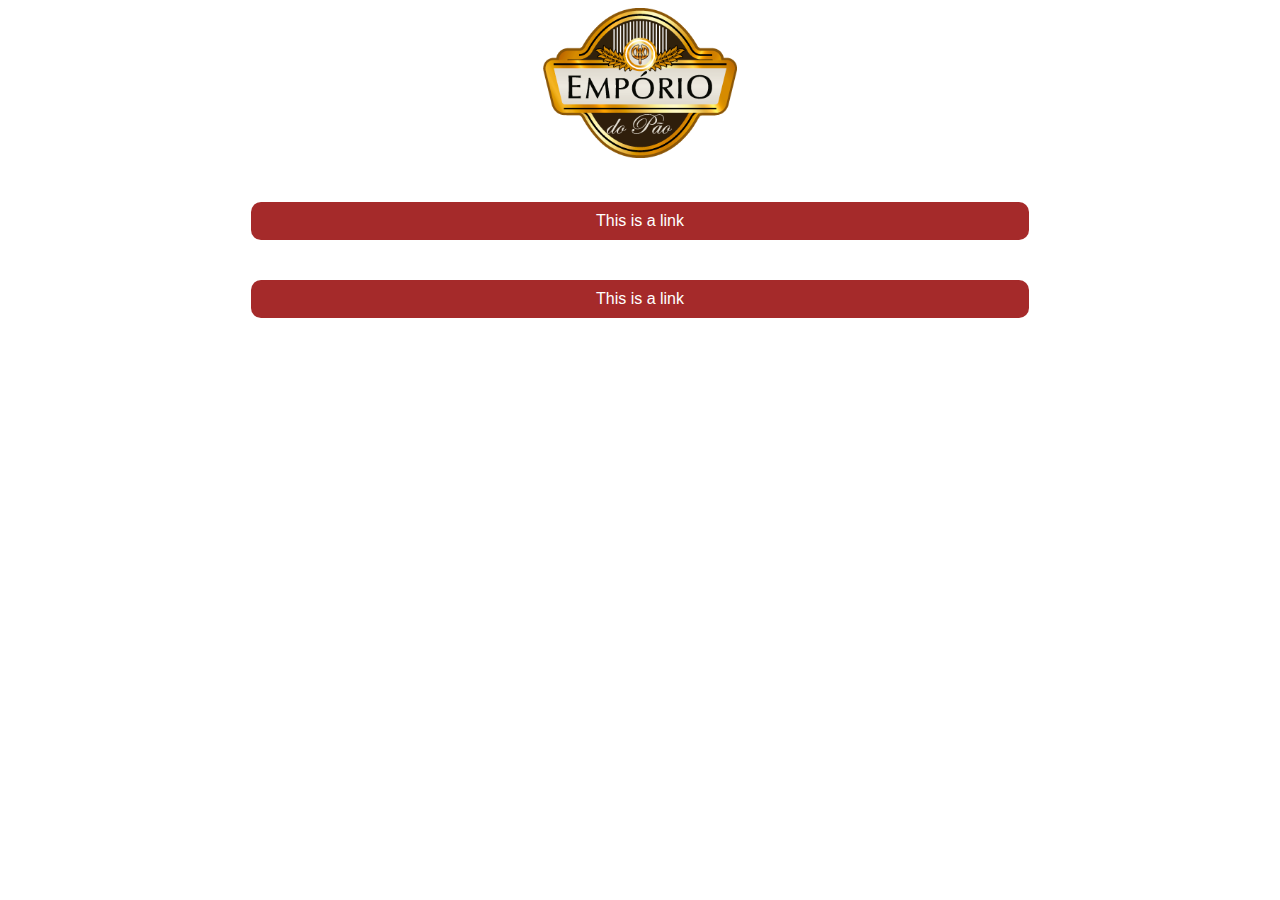
==== index.html @ 8f28285b "finalizando list links" ====
<!DOCTYPE html>
<html lang="pt-br">
<head>
    <meta charset="UTF-8">
    <meta http-equiv="X-UA-Compatible" content="IE=edge">
    <meta name="viewport" content="width=device-width, initial-scale=1.0">
    <title>Document</title>
    <style>
        header img{height: 150px; }
        header{ text-align: center;}
        section div a{
            background-color: brown;
            display: list-item;
            margin: 40px auto;
            padding: 10px;
            width: 60%;
            text-align: center;
            text-decoration: none;
            font-family: sans-serif;
            color: white;
            border-radius: 10px;
        }
    </style>
</head>
<body>
    <header>
       <img src="./img/logo-certa.png" alt="Logo do emporio do pão"  height="110">
    </header>
    <section>
        <div>
            <a href="https://www.w3schools.com">This is a link</a> 
            <a href="https://www.w3schools.com">This is a link</a>  
        </div>
    </section>
    <footer></footer>
</body>
</html>
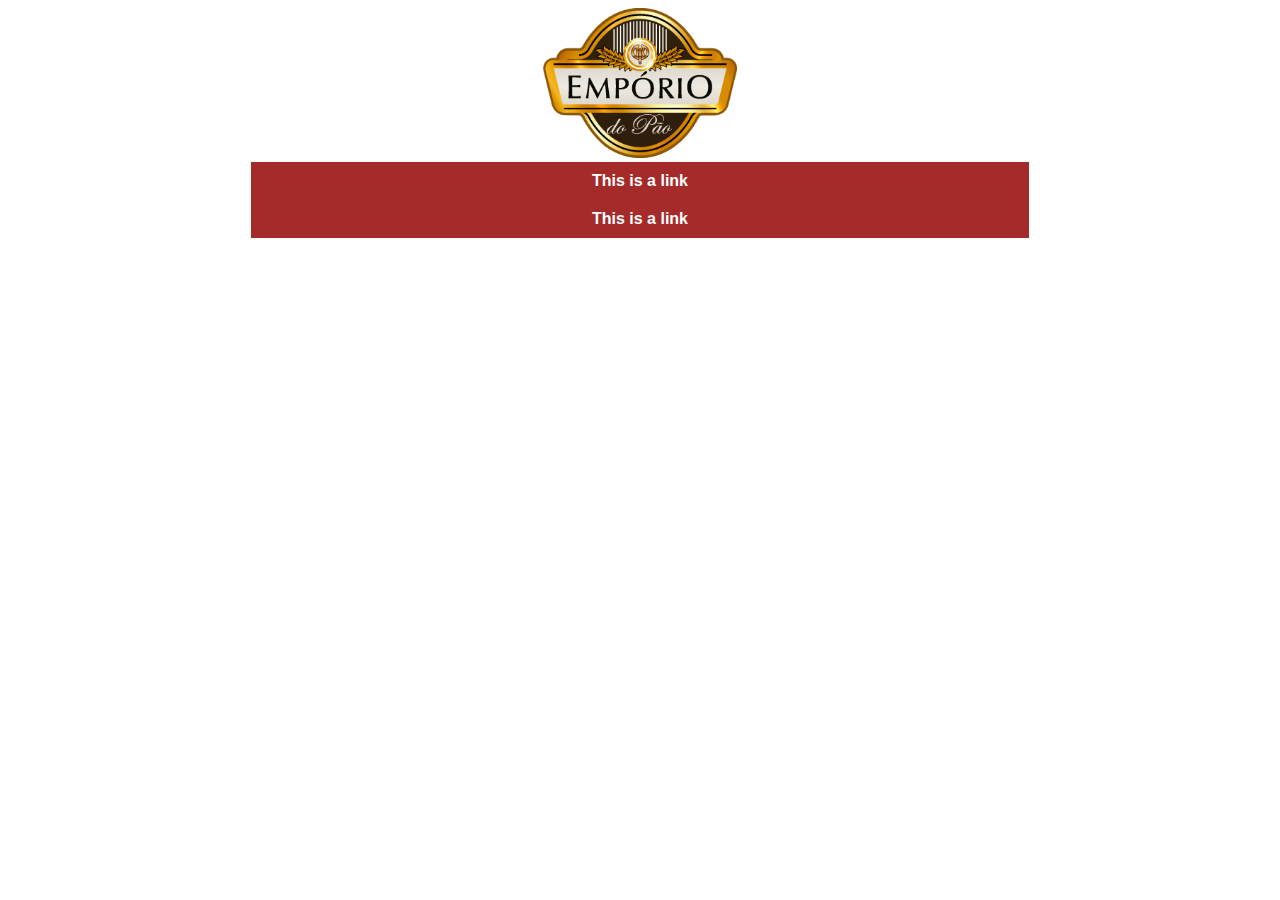
==== commit 6e48a4ef: "Merge pull request #1 from lcs98/aula02" ====
--- a/index.html
+++ b/index.html
@@ -15,10 +15,11 @@
             padding: 10px;
             width: 60%;
             text-align: center;
+            margin: auto;
             text-decoration: none;
+            color: white;
+            font-weight: bold;
             font-family: sans-serif;
-            color: white;
-            border-radius: 10px;
         }
     </style>
 </head>
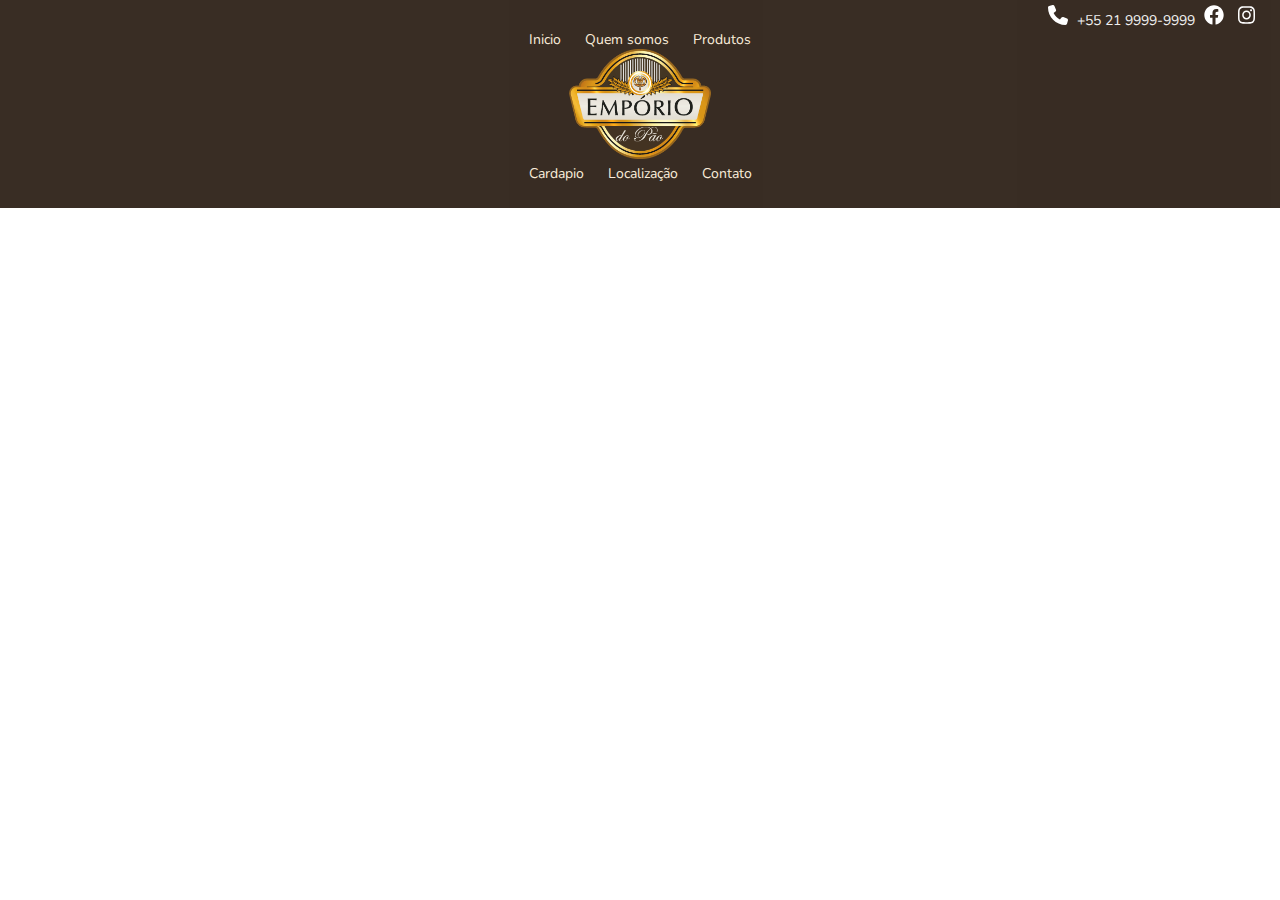
==== commit 8444fbed: "aula 5 termino do header" ====
--- a/index.html
+++ b/index.html
@@ -4,35 +4,39 @@
     <meta charset="UTF-8">
     <meta http-equiv="X-UA-Compatible" content="IE=edge">
     <meta name="viewport" content="width=device-width, initial-scale=1.0">
-    <title>Document</title>
-    <style>
-        header img{height: 150px; }
-        header{ text-align: center;}
-        section div a{
-            background-color: brown;
-            display: list-item;
-            margin: 40px auto;
-            padding: 10px;
-            width: 60%;
-            text-align: center;
-            margin: auto;
-            text-decoration: none;
-            color: white;
-            font-weight: bold;
-            font-family: sans-serif;
-        }
-    </style>
+    <title>Emporio do pão</title>
+    <link rel="stylesheet" href="./css/default.css">  
 </head>
 <body>
     <header>
-       <img src="./img/logo-certa.png" alt="Logo do emporio do pão"  height="110">
+        <div class="right social-icons">
+            <a href="tel:+55219999999999" target="_blank" class="white">
+               <img src="./img/icons/phone-solid(1).svg" alt="telefone da loja" height="20">
+                +55 21 9999-9999
+            </a>
+
+            <a href="https://facebook.com.br"  target="_blank">
+                <img src="./img/icons/facebook(1).svg" alt="facebook da loja" height="20">
+            </a>
+            <a href="https://instagram.com.br" target="_blank">
+                <img src="./img/icons/instagram.svg" alt="instagram da loja" height="20">
+            </a>
+        </div>
+        <nav class="flex-nav">
+            <div>
+                <a href="#">Inicio</a>
+                <a href="#">Quem somos</a>
+                <a href="#">Produtos</a>
+            </div>
+            <div>
+                 <img src="./img/logo-certa.png" alt="logo da loja emporio do pão" height="110">
+            </div>
+            <div>
+                 <a href="#">Cardapio</a>
+                 <a href="#">Localização</a>
+                 <a href="#">Contato</a>
+            <div>
+        </nav> 
     </header>
-    <section>
-        <div>
-            <a href="https://www.w3schools.com">This is a link</a> 
-            <a href="https://www.w3schools.com">This is a link</a>  
-        </div>
-    </section>
-    <footer></footer>
 </body>
 </html>--- a/css/default.css
+++ b/css/default.css
@@ -0,0 +1,57 @@
+
+@import url('https://fonts.googleapis.com/css2?family=Nunito:wght@200&display=swap');
+
+*{
+    margin: 0;
+    padding: 0;
+    box-sizing: border-box;
+}
+
+body{
+    font-family: 'nunito', sans-serif;
+    font-size: 14px;
+
+}
+
+a{
+    text-decoration: none;
+    color: #222;
+}
+
+header{
+    background-color: #23160c ;
+    opacity: 0.9;
+    color: white;
+    text-align: center;
+    padding-top: 5px;
+    padding-bottom: 25px;
+}
+header nav a{
+    text-decoration: none;
+    color: antiquewhite;
+    padding: 10px;
+}
+
+header nav a:hover{
+    border-bottom: solid 4px #ddb99d;
+}
+
+.right{
+    text-align: right;
+}
+
+.flex.nav{
+    display: flex;
+    justify-content: space-between;
+    align-items: center;
+
+}
+.white{
+    color: #eee;
+}
+.social-icons{
+    padding-right: 20px;
+}
+.social-icons img{
+    padding: 0 5px;
+}
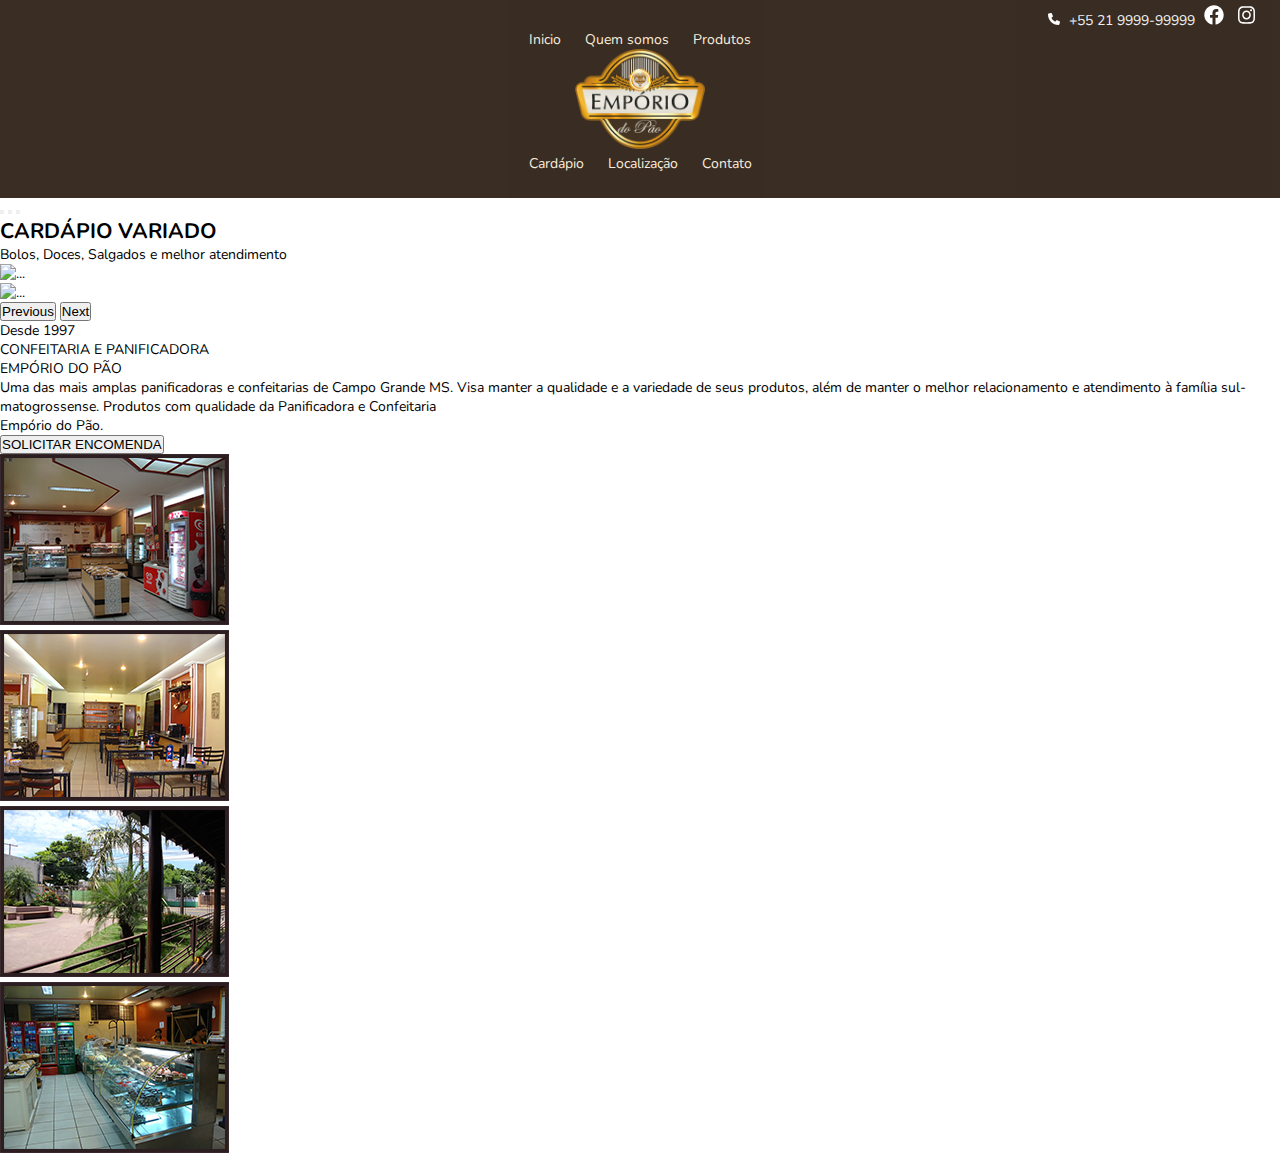
==== commit 3f312995: "Add files via upload" ====
--- a/index.html
+++ b/index.html
@@ -1,42 +1,117 @@
-<!DOCTYPE html>
-<html lang="pt-br">
-<head>
-    <meta charset="UTF-8">
-    <meta http-equiv="X-UA-Compatible" content="IE=edge">
-    <meta name="viewport" content="width=device-width, initial-scale=1.0">
-    <title>Emporio do pão</title>
-    <link rel="stylesheet" href="./css/default.css">  
-</head>
-<body>
-    <header>
-        <div class="right social-icons">
-            <a href="tel:+55219999999999" target="_blank" class="white">
-               <img src="./img/icons/phone-solid(1).svg" alt="telefone da loja" height="20">
-                +55 21 9999-9999
-            </a>
-
-            <a href="https://facebook.com.br"  target="_blank">
-                <img src="./img/icons/facebook(1).svg" alt="facebook da loja" height="20">
-            </a>
-            <a href="https://instagram.com.br" target="_blank">
-                <img src="./img/icons/instagram.svg" alt="instagram da loja" height="20">
-            </a>
-        </div>
-        <nav class="flex-nav">
-            <div>
-                <a href="#">Inicio</a>
-                <a href="#">Quem somos</a>
-                <a href="#">Produtos</a>
-            </div>
-            <div>
-                 <img src="./img/logo-certa.png" alt="logo da loja emporio do pão" height="110">
-            </div>
-            <div>
-                 <a href="#">Cardapio</a>
-                 <a href="#">Localização</a>
-                 <a href="#">Contato</a>
-            <div>
-        </nav> 
-    </header>
-</body>
-</html>+<!DOCTYPE html>
+<html lang="pt-br">
+
+<head>
+    <meta charset="UTF-8">
+    <meta name="viewport" content="width=device-width, initial-scale=1.0">
+    <title>Empório do pão</title>
+    
+    <link href="https://cdn.jsdelivr.net/npm/bootstrap@5.3.2/dist/css/bootstrap.min.css" rel="stylesheet" integrity="sha384-T3c6CoIi6uLrA9TneNEoa7RxnatzjcDSCmG1MXxSR1GAsXEV/Dwwykc2MPK8M2HN" crossorigin="anonymous">
+    <script src="https://cdn.jsdelivr.net/npm/bootstrap@5.3.2/dist/js/bootstrap.bundle.min.js" integrity="sha384-C6RzsynM9kWDrMNeT87bh95OGNyZPhcTNXj1NW7RuBCsyN/o0jlpcV8Qyq46cDfL" crossorigin="anonymous" defer="true"></script>
+    
+    <link rel="stylesheet" href="./css/default.css">
+
+</head>
+
+<body>
+      <header>
+        <div class="right social-icons">
+            <a href="tel:+5521999999999" target="_blank" class="white">
+                <img src="./img/icons/phone-solid(1).svg" alt="telefone da loja" height="12">
+                +55 21 9999-99999
+            </a>
+            <a href="https://www.facebook.com/" target="_blank">
+                <img src="./img/icons/facebook(1).svg" alt="facebook da loja" height="20">
+            </a>
+            <a href="https://www.instagram.com" target="_blank">
+                <img src="./img/icons/instagram.svg" alt="instagram da loja" height="20">
+            </a>
+        </div>
+        <nav class="flex-nav">
+            <div>
+                <a href="#">Inicio</a>
+                <a href="#">Quem somos</a>
+                <a href="#">Produtos</a>
+            </div>
+            <div>
+                <img src="./img/logo-certa.png" alt="Logo da loja empório do pão" height="100">
+            </div>
+            <div>
+                <a href="#">Cardápio</a>
+                <a href="#">Localização</a>
+                <a href="#">Contato</a>
+            </div>
+        </nav>
+
+      </header>
+    <section>
+        <div id="carouselExampleIndicators" class="carousel slide">
+            <div class="carousel-indicators">
+              <button type="button" data-bs-target="#carouselExampleIndicators" data-bs-slide-to="0" class="active" aria-current="true" aria-label="Slide 1"></button>
+              <button type="button" data-bs-target="#carouselExampleIndicators" data-bs-slide-to="1" aria-label="Slide 2"></button>
+              <button type="button" data-bs-target="#carouselExampleIndicators" data-bs-slide-to="2" aria-label="Slide 3"></button>
+            </div>
+            <div class="carousel-inner">
+              <div class="carousel-item active">
+                <div class="carousel-item-text">
+                    <h2>CARDÁPIO VARIADO</h2>
+                    <p> Bolos, Doces, Salgados e melhor atendimento</p>
+                </div>
+              </div>
+              <div class="carousel-item">
+                <img src="..." class="d-block w-100" alt="...">
+              </div>
+              <div class="carousel-item">
+                <img src="..." class="d-block w-100" alt="...">        
+              </div>
+            </div>
+            <button class="carousel-control-prev" type="button" data-bs-target="#carouselExampleIndicators" data-bs-slide="prev">
+              <span class="carousel-control-prev-icon" aria-hidden="true"></span>
+              <span class="visually-hidden">Previous</span>
+            </button>
+            <button class="carousel-control-next" type="button" data-bs-target="#carouselExampleIndicators" data-bs-slide="next">
+              <span class="carousel-control-next-icon" aria-hidden="true"></span>
+              <span class="visually-hidden">Next</span>
+            </button>
+          </div>
+        </section>
+        <section class="container main">
+            <div class="row">
+              <div class="col-12">
+                <p class="frase1 centralizar">Desde 1997</p>
+              </div>
+              <div class="col-12">
+                <p class="frase2 centralizar">CONFEITARIA E PANIFICADORA<br>EMPÓRIO DO PÃO</p>
+              </div>
+              <div class="col-12 col-md-6">
+                  <div class="row texto1">
+                    <p class="primeiraLetraGrande">Uma das mais amplas panificadoras e confeitarias de Campo Grande MS. Visa
+                      manter a qualidade e a variedade de seus produtos, além de manter o melhor relacionamento e atendimento
+                      à família sul-matogrossense. Produtos com qualidade da Panificadora e Confeitaria<br>Empório do Pão.</p>
+                  </div>
+                  <div class="centralizar">
+                    <a href=""><input type="button" class="btn btn-outline-warning" value="SOLICITAR ENCOMENDA"></a>
+                  </div>
+              </div>
+              <div class="col-12 col-md-6">
+                <div class="row">
+                  <div class="col-12 col-md-6 foto">
+                    <img src="img/foto1.jpg" alt="" class="w-100">
+                  </div>
+                  <div class="col-12 col-md-6 foto">
+                    <img src="img/foto2.jpg" alt="" class="w-100">
+                  </div>
+                </div>
+                <div class="row">
+                  <div class="col-12 col-md-6 foto">
+                    <img src="img/foto3.jpg" alt="" class="w-100">
+                  </div>
+                  <div class="col-12 col-md-6 foto">
+                    <img src="img/foto4.jpg" alt="" class="w-100">
+                  </div>
+                </div>
+              </div>
+            </div>
+          </section>
+        </body>
+</html>        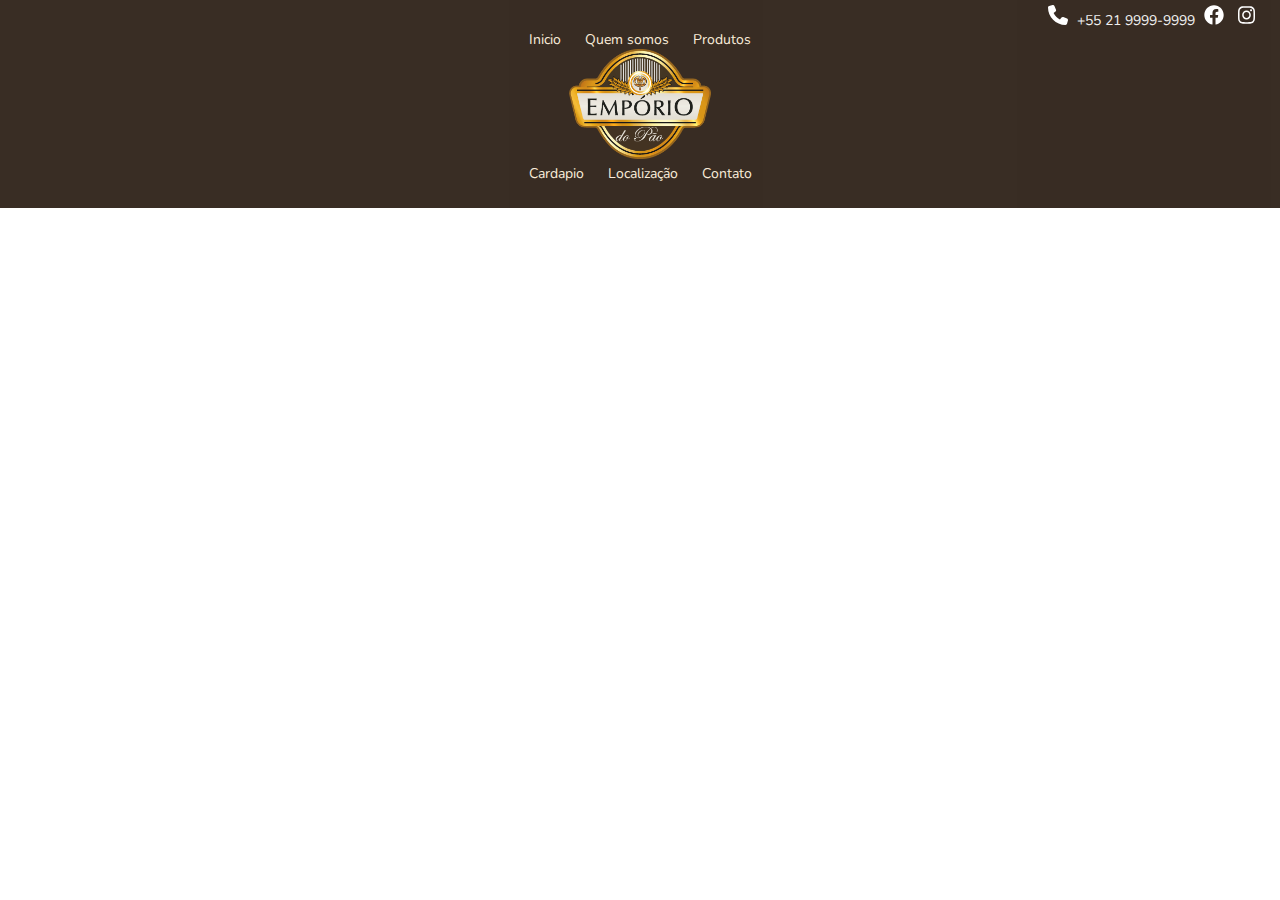
==== commit 36ae97ae: "Add files via upload" ====
--- a/index.html
+++ b/index.html
@@ -1,29 +1,24 @@
 <!DOCTYPE html>
 <html lang="pt-br">
-
 <head>
     <meta charset="UTF-8">
+    <meta http-equiv="X-UA-Compatible" content="IE=edge">
     <meta name="viewport" content="width=device-width, initial-scale=1.0">
-    <title>Empório do pão</title>
-    
-    <link href="https://cdn.jsdelivr.net/npm/bootstrap@5.3.2/dist/css/bootstrap.min.css" rel="stylesheet" integrity="sha384-T3c6CoIi6uLrA9TneNEoa7RxnatzjcDSCmG1MXxSR1GAsXEV/Dwwykc2MPK8M2HN" crossorigin="anonymous">
-    <script src="https://cdn.jsdelivr.net/npm/bootstrap@5.3.2/dist/js/bootstrap.bundle.min.js" integrity="sha384-C6RzsynM9kWDrMNeT87bh95OGNyZPhcTNXj1NW7RuBCsyN/o0jlpcV8Qyq46cDfL" crossorigin="anonymous" defer="true"></script>
-    
-    <link rel="stylesheet" href="./css/default.css">
+    <title>Emporio do pão</title>
+    <link rel="stylesheet" href="./css/default.css">  
+</head>
+<body>
+    <header>
+        <div class="right social-icons">
+            <a href="tel:+55219999999999" target="_blank" class="white">
+               <img src="./img/icons/phone-solid(1).svg" alt="telefone da loja" height="20">
+                +55 21 9999-9999
+            </a>
 
-</head>
-
-<body>
-      <header>
-        <div class="right social-icons">
-            <a href="tel:+5521999999999" target="_blank" class="white">
-                <img src="./img/icons/phone-solid(1).svg" alt="telefone da loja" height="12">
-                +55 21 9999-99999
-            </a>
-            <a href="https://www.facebook.com/" target="_blank">
+            <a href="https://facebook.com.br"  target="_blank">
                 <img src="./img/icons/facebook(1).svg" alt="facebook da loja" height="20">
             </a>
-            <a href="https://www.instagram.com" target="_blank">
+            <a href="https://instagram.com.br" target="_blank">
                 <img src="./img/icons/instagram.svg" alt="instagram da loja" height="20">
             </a>
         </div>
@@ -34,84 +29,14 @@
                 <a href="#">Produtos</a>
             </div>
             <div>
-                <img src="./img/logo-certa.png" alt="Logo da loja empório do pão" height="100">
+                 <img src="./img/logo-certa.png" alt="logo da loja emporio do pão" height="110">
             </div>
             <div>
-                <a href="#">Cardápio</a>
-                <a href="#">Localização</a>
-                <a href="#">Contato</a>
-            </div>
-        </nav>
-
-      </header>
-    <section>
-        <div id="carouselExampleIndicators" class="carousel slide">
-            <div class="carousel-indicators">
-              <button type="button" data-bs-target="#carouselExampleIndicators" data-bs-slide-to="0" class="active" aria-current="true" aria-label="Slide 1"></button>
-              <button type="button" data-bs-target="#carouselExampleIndicators" data-bs-slide-to="1" aria-label="Slide 2"></button>
-              <button type="button" data-bs-target="#carouselExampleIndicators" data-bs-slide-to="2" aria-label="Slide 3"></button>
-            </div>
-            <div class="carousel-inner">
-              <div class="carousel-item active">
-                <div class="carousel-item-text">
-                    <h2>CARDÁPIO VARIADO</h2>
-                    <p> Bolos, Doces, Salgados e melhor atendimento</p>
-                </div>
-              </div>
-              <div class="carousel-item">
-                <img src="..." class="d-block w-100" alt="...">
-              </div>
-              <div class="carousel-item">
-                <img src="..." class="d-block w-100" alt="...">        
-              </div>
-            </div>
-            <button class="carousel-control-prev" type="button" data-bs-target="#carouselExampleIndicators" data-bs-slide="prev">
-              <span class="carousel-control-prev-icon" aria-hidden="true"></span>
-              <span class="visually-hidden">Previous</span>
-            </button>
-            <button class="carousel-control-next" type="button" data-bs-target="#carouselExampleIndicators" data-bs-slide="next">
-              <span class="carousel-control-next-icon" aria-hidden="true"></span>
-              <span class="visually-hidden">Next</span>
-            </button>
-          </div>
-        </section>
-        <section class="container main">
-            <div class="row">
-              <div class="col-12">
-                <p class="frase1 centralizar">Desde 1997</p>
-              </div>
-              <div class="col-12">
-                <p class="frase2 centralizar">CONFEITARIA E PANIFICADORA<br>EMPÓRIO DO PÃO</p>
-              </div>
-              <div class="col-12 col-md-6">
-                  <div class="row texto1">
-                    <p class="primeiraLetraGrande">Uma das mais amplas panificadoras e confeitarias de Campo Grande MS. Visa
-                      manter a qualidade e a variedade de seus produtos, além de manter o melhor relacionamento e atendimento
-                      à família sul-matogrossense. Produtos com qualidade da Panificadora e Confeitaria<br>Empório do Pão.</p>
-                  </div>
-                  <div class="centralizar">
-                    <a href=""><input type="button" class="btn btn-outline-warning" value="SOLICITAR ENCOMENDA"></a>
-                  </div>
-              </div>
-              <div class="col-12 col-md-6">
-                <div class="row">
-                  <div class="col-12 col-md-6 foto">
-                    <img src="img/foto1.jpg" alt="" class="w-100">
-                  </div>
-                  <div class="col-12 col-md-6 foto">
-                    <img src="img/foto2.jpg" alt="" class="w-100">
-                  </div>
-                </div>
-                <div class="row">
-                  <div class="col-12 col-md-6 foto">
-                    <img src="img/foto3.jpg" alt="" class="w-100">
-                  </div>
-                  <div class="col-12 col-md-6 foto">
-                    <img src="img/foto4.jpg" alt="" class="w-100">
-                  </div>
-                </div>
-              </div>
-            </div>
-          </section>
-        </body>
-</html>        +                 <a href="#">Cardapio</a>
+                 <a href="#">Localização</a>
+                 <a href="#">Contato</a>
+            <div>
+        </nav> 
+    </header>
+</body>
+</html>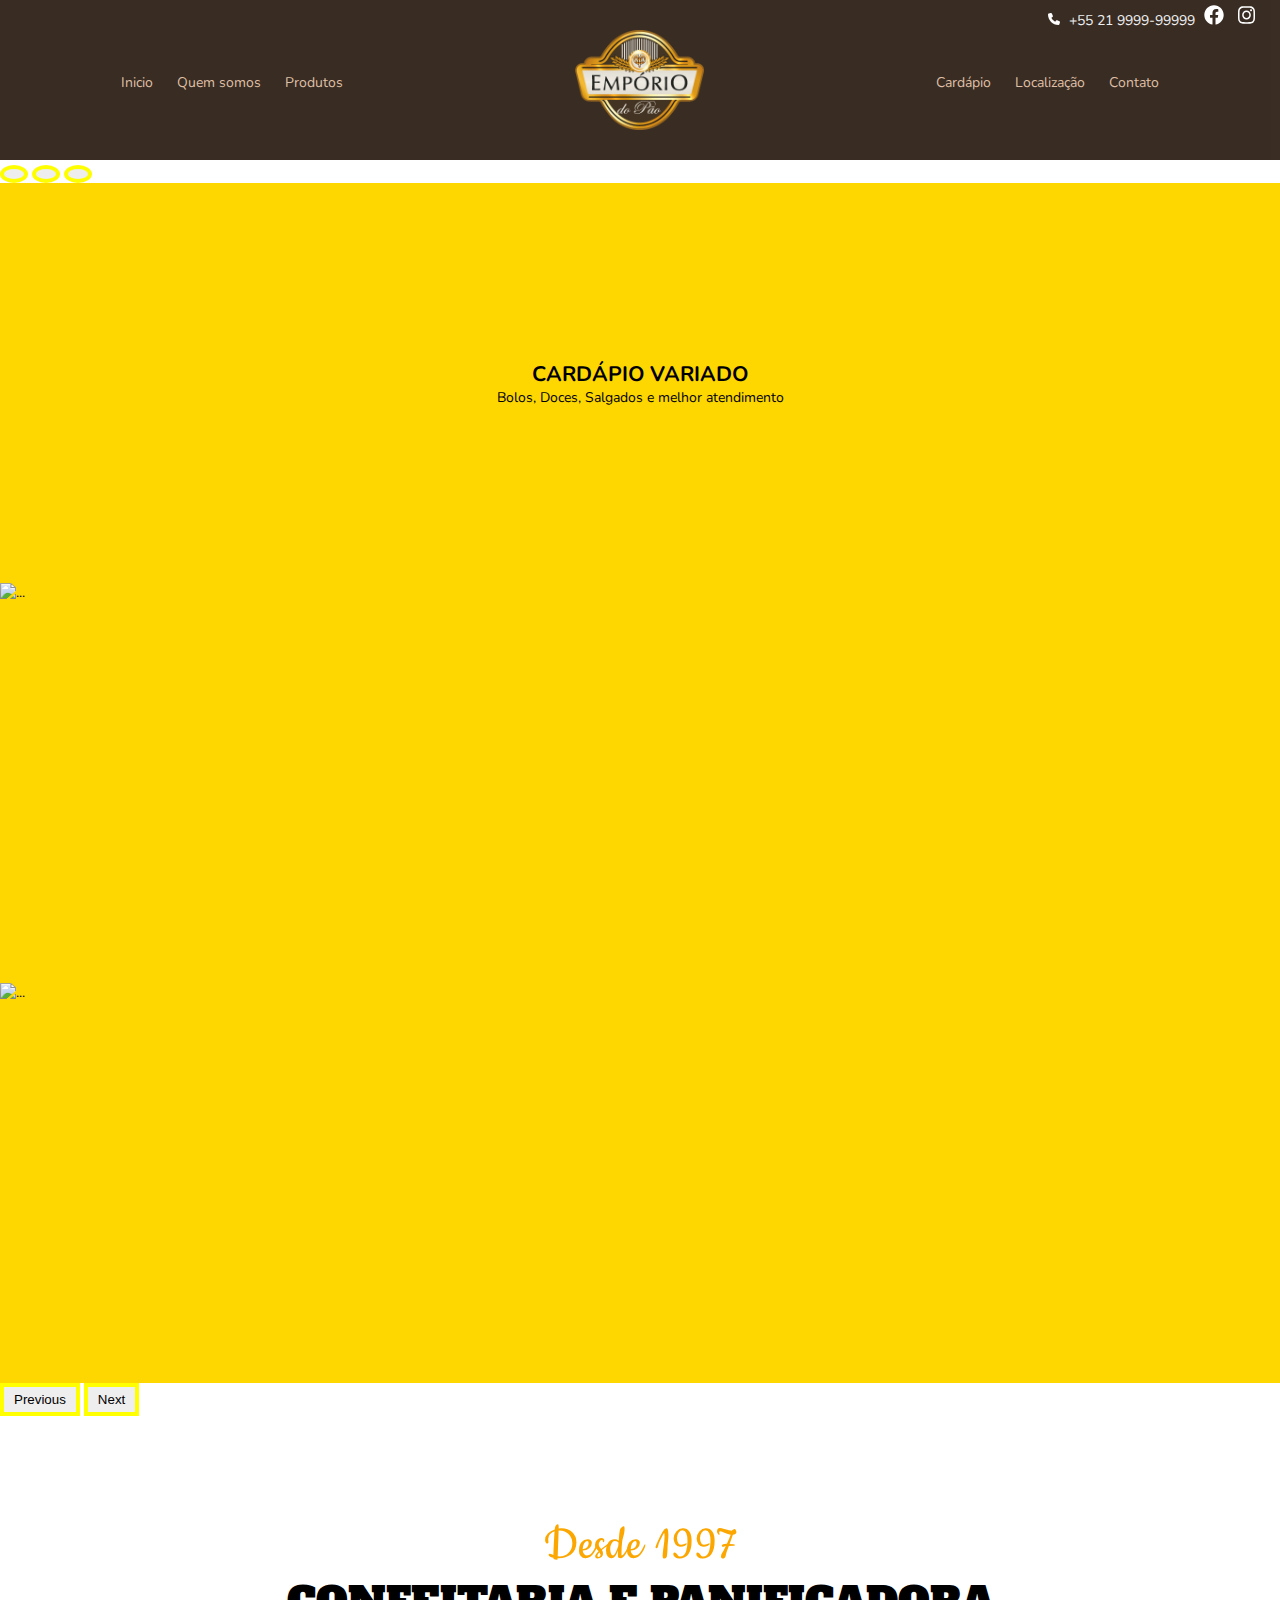
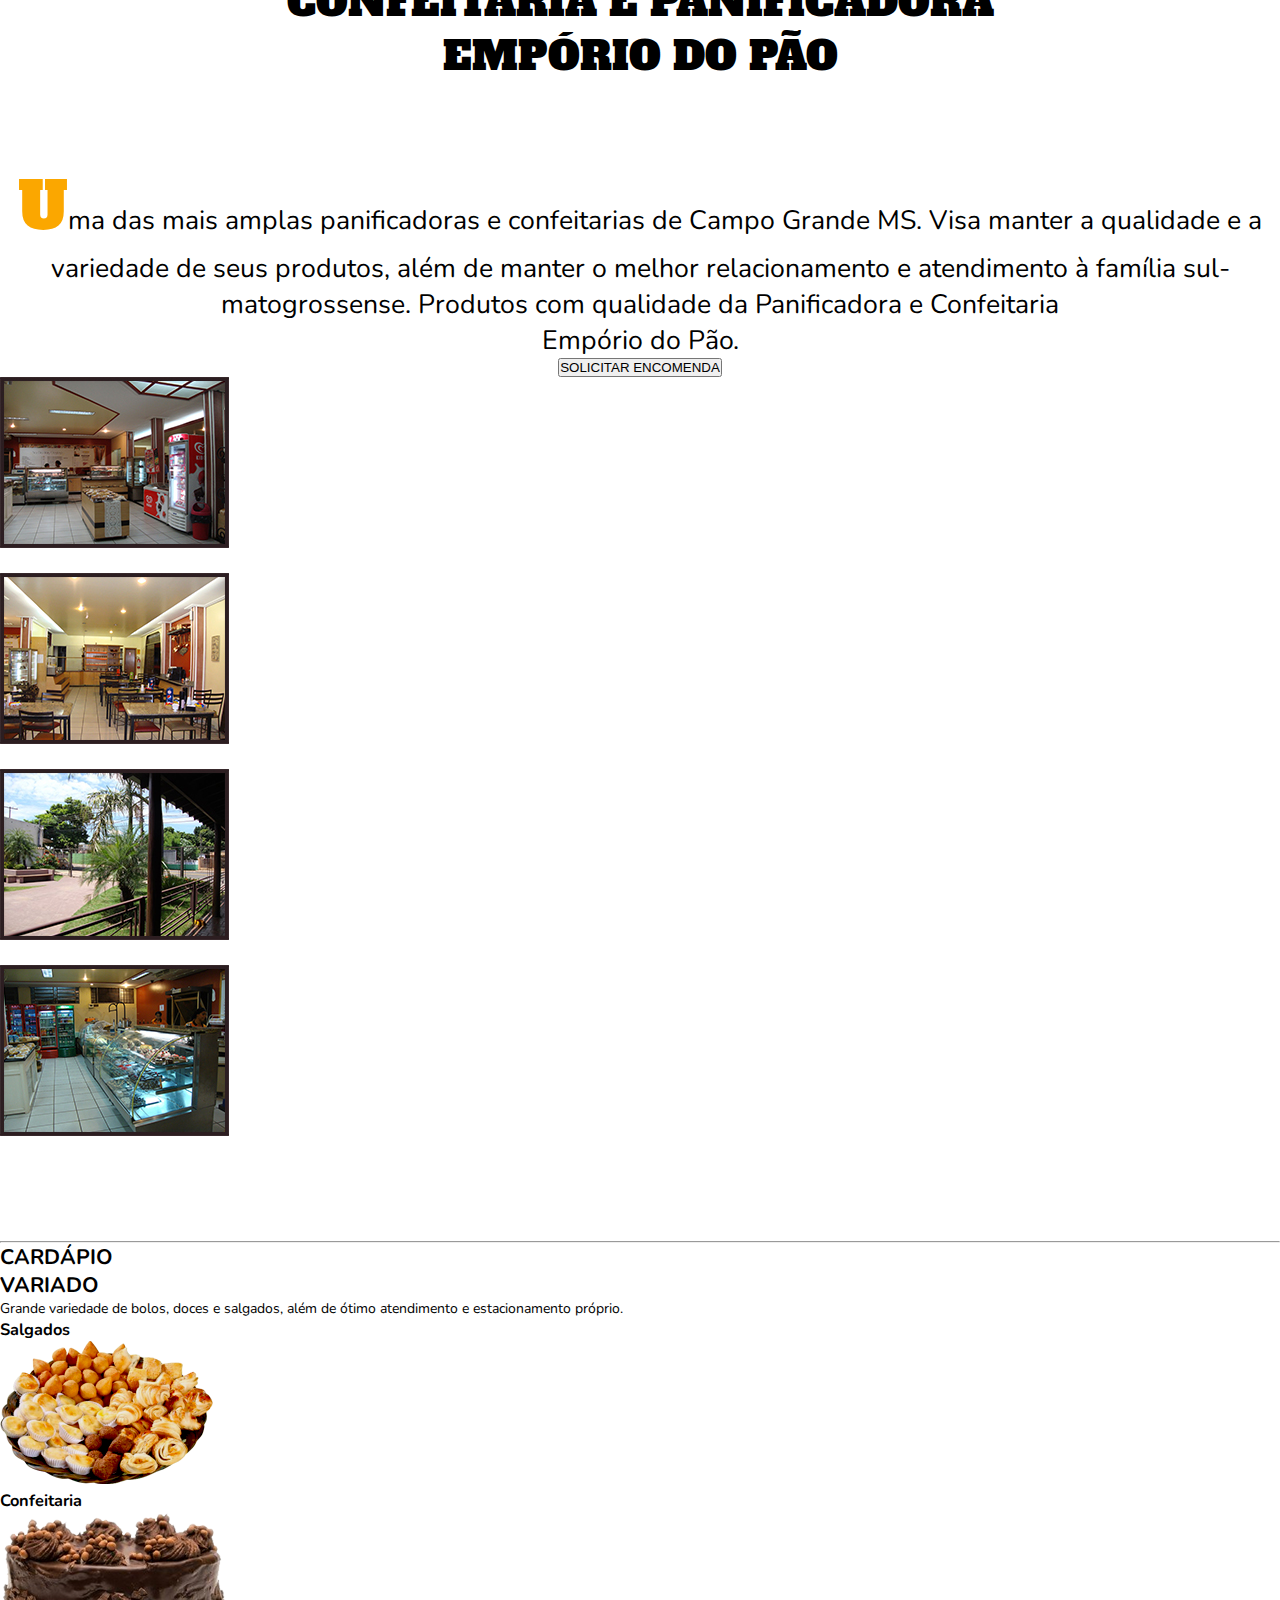
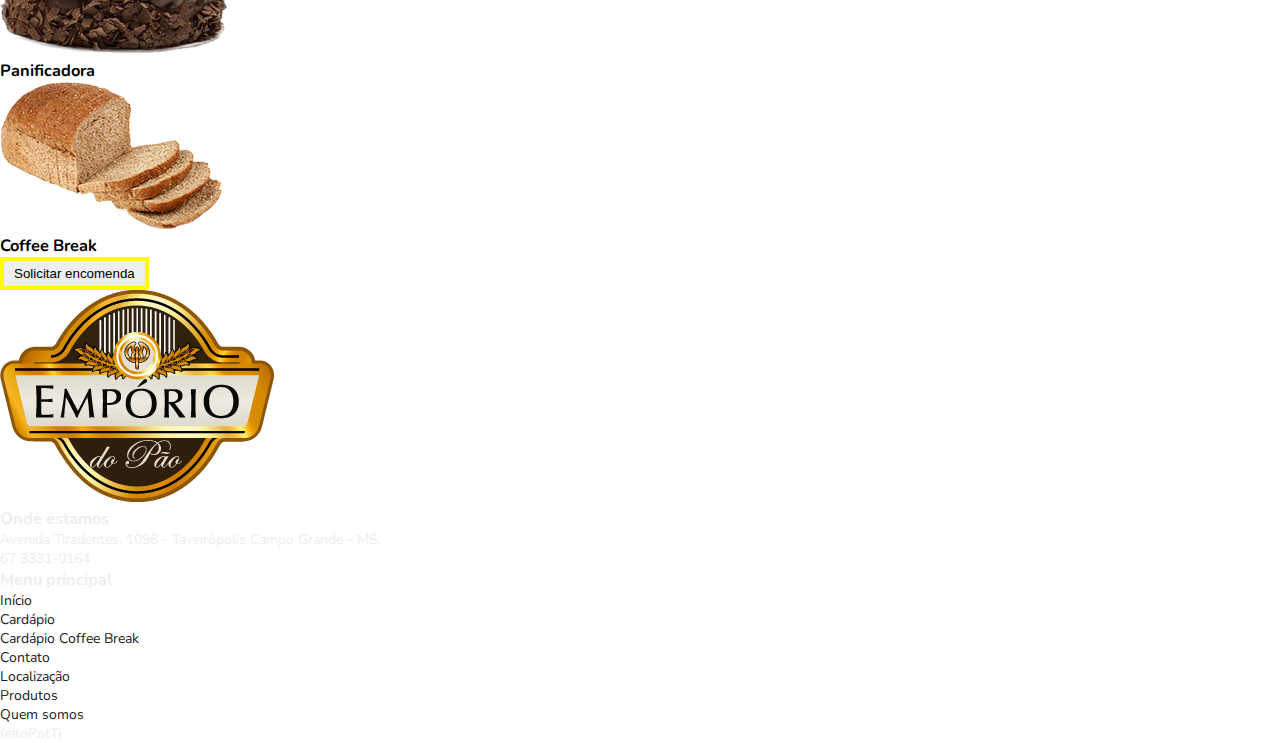
==== commit 7fd973f6: "site" ====
--- a/index.html
+++ b/index.html
@@ -1,24 +1,32 @@
 <!DOCTYPE html>
 <html lang="pt-br">
+
 <head>
     <meta charset="UTF-8">
-    <meta http-equiv="X-UA-Compatible" content="IE=edge">
     <meta name="viewport" content="width=device-width, initial-scale=1.0">
-    <title>Emporio do pão</title>
-    <link rel="stylesheet" href="./css/default.css">  
+    <title>Empório do pão</title>
+    
+    <link href="https://cdn.jsdelivr.net/npm/bootstrap@5.3.2/dist/css/bootstrap.min.css" rel="stylesheet" integrity="sha384-T3c6CoIi6uLrA9TneNEoa7RxnatzjcDSCmG1MXxSR1GAsXEV/Dwwykc2MPK8M2HN" crossorigin="anonymous">
+    <script src="https://cdn.jsdelivr.net/npm/bootstrap@5.3.2/dist/js/bootstrap.bundle.min.js" integrity="sha384-C6RzsynM9kWDrMNeT87bh95OGNyZPhcTNXj1NW7RuBCsyN/o0jlpcV8Qyq46cDfL" crossorigin="anonymous" defer="true"></script>
+    
+    <link rel="stylesheet" href="./css/default.css">
+    <link rel="stylesheet" href="./css/color.css">
+    <link rel="stylesheet" href="./css/default.css">
+
+
 </head>
+
 <body>
-    <header>
+      <header>
         <div class="right social-icons">
-            <a href="tel:+55219999999999" target="_blank" class="white">
-               <img src="./img/icons/phone-solid(1).svg" alt="telefone da loja" height="20">
-                +55 21 9999-9999
+            <a href="tel:+5521999999999" target="_blank" class="white">
+                <img src="./img/icons/phone-solid(1).svg" alt="telefone da loja" height="12">
+                +55 21 9999-99999
             </a>
-
-            <a href="https://facebook.com.br"  target="_blank">
+            <a href="https://www.facebook.com/" target="_blank">
                 <img src="./img/icons/facebook(1).svg" alt="facebook da loja" height="20">
             </a>
-            <a href="https://instagram.com.br" target="_blank">
+            <a href="https://www.instagram.com" target="_blank">
                 <img src="./img/icons/instagram.svg" alt="instagram da loja" height="20">
             </a>
         </div>
@@ -29,14 +37,155 @@
                 <a href="#">Produtos</a>
             </div>
             <div>
-                 <img src="./img/logo-certa.png" alt="logo da loja emporio do pão" height="110">
+                <img src="./img/logo-certa.png" alt="Logo da loja empório do pão" height="100">
             </div>
             <div>
-                 <a href="#">Cardapio</a>
-                 <a href="#">Localização</a>
-                 <a href="#">Contato</a>
-            <div>
-        </nav> 
-    </header>
+                <a href="#">Cardápio</a>
+                <a href="#">Localização</a>
+                <a href="#">Contato</a>
+            </div>
+        </nav>
+
+      </header>
+    <section>
+        <div id="carouselExampleIndicators" class="carousel slide">
+            <div class="carousel-indicators">
+              <button type="button" data-bs-target="#carouselExampleIndicators" data-bs-slide-to="0" class="active" aria-current="true" aria-label="Slide 1"></button>
+              <button type="button" data-bs-target="#carouselExampleIndicators" data-bs-slide-to="1" aria-label="Slide 2"></button>
+              <button type="button" data-bs-target="#carouselExampleIndicators" data-bs-slide-to="2" aria-label="Slide 3"></button>
+            </div>
+            <div class="carousel-inner">
+              <div class="carousel-item active">
+                <div class="carousel-item-text">
+                    <h2>CARDÁPIO VARIADO</h2>
+                    <p> Bolos, Doces, Salgados e melhor atendimento</p>
+                </div>
+              </div>
+              <div class="carousel-item">
+                <img src="..." class="d-block w-100" alt="...">
+              </div>
+              <div class="carousel-item">
+                <img src="..." class="d-block w-100" alt="...">        
+              </div>
+            </div>
+            <button class="carousel-control-prev" type="button" data-bs-target="#carouselExampleIndicators" data-bs-slide="prev">
+              <span class="carousel-control-prev-icon" aria-hidden="true"></span>
+              <span class="visually-hidden">Previous</span>
+            </button>
+            <button class="carousel-control-next" type="button" data-bs-target="#carouselExampleIndicators" data-bs-slide="next">
+              <span class="carousel-control-next-icon" aria-hidden="true"></span>
+              <span class="visually-hidden">Next</span>
+            </button>
+          </div>
+        </section>
+        <section class="container main">
+            <div class="row">
+              <div class="col-12">
+                <p class="frase1 centralizar">Desde 1997</p>
+              </div>
+              <div class="col-12">
+                <p class="frase2 centralizar">CONFEITARIA E PANIFICADORA<br>EMPÓRIO DO PÃO</p>
+              </div>
+              <div class="col-12 col-md-6">
+                  <div class="row texto1">
+                    <p class="primeiraLetraGrande">Uma das mais amplas panificadoras e confeitarias de Campo Grande MS. Visa
+                      manter a qualidade e a variedade de seus produtos, além de manter o melhor relacionamento e atendimento
+                      à família sul-matogrossense. Produtos com qualidade da Panificadora e Confeitaria<br>Empório do Pão.</p>
+                  </div>
+                  <div class="centralizar">
+                    <a href=""><input type="button" class="btn btn-outline-warning" value="SOLICITAR ENCOMENDA"></a>
+                  </div>
+              </div>
+              <div class="col-12 col-md-6">
+                <div class="row">
+                  <div class="col-12 col-md-6 foto">
+                    <img src="img/foto1.jpg" alt="" class="w-100">
+                  </div>
+                  <div class="col-12 col-md-6 foto">
+                    <img src="img/foto2.jpg" alt="" class="w-100">
+                  </div>
+                </div>
+                <div class="row">
+                  <div class="col-12 col-md-6 foto">
+                    <img src="img/foto3.jpg" alt="" class="w-100">
+                  </div>
+                  <div class="col-12 col-md-6 foto">
+                    <img src="img/foto4.jpg" alt="" class="w-100">
+                  </div>
+                </div>
+              </div>
+            </div>
+        </section>
+
+        <hr class="container">
+
+        <section>
+           <div class="container py-5">
+              <div class="row">
+                   <div class="col-12 col-md-5">
+                      <h2 class="title">CARDÁPIO <br>VARIADO </h2>
+                      <p class="context">Grande variedade de bolos, doces e salgados, além de ótimo atendimento e
+                        estacionamento próprio.
+                    </p>
+                </div>
+                <div class="col-12 col-md-7">
+                    <div class="row">
+                        <div class="col-12 col-md-6 p-3">
+                            <h3 class="">Salgados</h3>
+                            <img src="./img/salgados-campo-grande-ms.png" alt="" class="w-100">
+                        </div>
+                        <div class="col-12 col-md-6 p-3">
+                            <h3 class="">Confeitaria</h3>
+                            <img src="./img/bolos-campo-grande-ms.png" alt="" class="w-100">
+                        </div>
+                        <div class="col-12 col-md-6 p-3">
+                            <h3 class="">Panificadora</h3>
+                            <img src="./img/panificadora-campo-grande-ms.png" alt="" class="w-100">
+                        </div>
+                        <div class="col-12 col-md-6 p-3">
+                            <h3 class="">Coffee Break</h3>
+                            <button class="">Solicitar encomenda</button>
+                        </div>
+                    </div>
+                </div>
+            </div>
+        </div>
+    </section>
+
+
+    <footer class="bg-brow white">
+        <div class="container py-5">
+            <div class="row">
+                <div class="col-12 col-md-4">
+                    <img src="./img/logo-certa.png" alt="">
+                </div>
+                <div class="col-12 col-md-4">
+                    <h3>Onde estamos</h3>
+                    <ul>
+                        <li> <span>Avenida Tiradentes, 1096 - Taveirópolis Campo Grande - MS.</span> </li>
+                        <li> <span>67 3331-0164</span> </li>
+                    </ul>
+                </div>
+                <div class="col-12 col-md-4">
+                    <h3>Menu principal</h3>
+                    <ul>
+                        <li><a href="#">Início</a> </li>
+                        <li><a href="#">Cardápio</a></li>
+                        <li><a href="#">Cardápio Coffee Break</a></li>
+                        <li><a href="#">Contato</a></li>
+                        <li><a href="#">Localização</a></li>
+                        <li><a href="#">Produtos</a></li>
+                        <li><a href="#">Quem somos</a></li>
+                    </ul>
+                </div>
+            </div>
+        </div>
+        <div class="text-center bg-black py-1">
+            <span>feitoPotTi</span>
+        </div>
+    </footer>
 </body>
-</html>+
+</html>
+        </body>
+</html>        --- a/css/default.css
+++ b/css/default.css
@@ -1,57 +1,155 @@
+@import url('https://fonts.googleapis.com/css2?family=Nunito:wght@300;400;600;800&display=swap');
+@import url('https://fonts.googleapis.com/css2?family=Alfa+Slab+One&display=swap');
+@import url('https://fonts.googleapis.com/css2?family=Alfa+Slab+One&family=Cookie&display=swap');
 
-@import url('https://fonts.googleapis.com/css2?family=Nunito:wght@200&display=swap');
-
-*{
+* {
     margin: 0;
     padding: 0;
     box-sizing: border-box;
 }
 
-body{
+body {
     font-family: 'nunito', sans-serif;
-    font-size: 14px;
-
-}
+    font-size: 14px;}
 
 a{
     text-decoration: none;
     color: #222;
 }
 
-header{
-    background-color: #23160c ;
+header {
+    background-color: #23160c;
     opacity: 0.9;
-    color: white;
+    color: #eee;
     text-align: center;
     padding-top: 5px;
     padding-bottom: 25px;
-}
-header nav a{
-    text-decoration: none;
-    color: antiquewhite;
-    padding: 10px;
+    /* padding: 5px 0 25px 0; */
 }
 
-header nav a:hover{
-    border-bottom: solid 4px #ddb99d;
+header nav a {
+    text-decoration: none;
+    color: #ddb99d;
+    padding: 10px
 }
 
-.right{
+header nav a:hover {
+    border-bottom: solid 4px #ddb99d;
+    color: #eee;
+}
+
+.right {
     text-align: right;
 }
 
-.flex.nav{
+.flex-nav {
     display: flex;
-    justify-content: space-between;
-    align-items: center;
+    justify-content: space-around;
+    align-items: center;}
+
+.white {
+    color: #eee;
+}
+
+.social-icons {
+    padding-right: 20px;
+}
+
+.social-icons img {
+    padding: 0 5px;
+}
+
+.carousel-item {
+    background-color: gold;
+    height: 400px;
+    position: relative;
+}
+
+.carousel-item .carousel-item-text {
+    text-align: center;
+    position: absolute;
+    top: 50%;
+    left: 50%;
+    transform: translate(-50%, -50%);
 
 }
-.white{
-    color: #eee;
+
+.carousel-control-prev-icon {
+    filter: invert(1);
 }
-.social-icons{
-    padding-right: 20px;
+
+.carousel-control-next-icon{
+    filter: invert(1);
 }
-.social-icons img{
-    padding: 0 5px;
+
+.carousel-indicators [data-bs-target] {
+    width: 10px;
+    height: 10px;
+    border-radius: 50%;
 }
+
+.container{
+    width: 100%;
+    min-width: 360px;
+    max-width: 1280px;
+    margin: auto;
+} */
+
+/* Mobile */
+@media (min-width:980px) {
+    .logo{
+        display: none;}
+    .flex-nav{
+        flex-direction: column;
+    }
+
+    .flex-nav a{
+        display: flex;
+        justify-content: center;
+    }
+    .navbar-torggle-icon{
+        background-image: url(/img/icons/bars-solid.svg)
+    }
+}
+
+.frase1 {
+    font-family: 'Cookie', cursive;
+    font-size: 40pt;
+    padding-top: 100px;
+    color: #fba700;
+}
+
+.frase2 {
+    font-family: 'Alfa Slab One', serif;
+    font-size: 30pt;
+    padding-bottom: 80px;
+}
+
+.centralizar{
+    text-align: center;
+}
+
+.foto {
+    padding-bottom: 20px;
+}
+
+.texto1 {
+    text-align: center;
+    font-size: 20pt;
+}
+
+.primeiraLetraGrande::first-letter {
+    font-size: 4rem;
+    color: #fba700;
+    font-family: 'Alfa Slab One', serif;
+}
+
+.main {
+    padding-bottom: 80px;
+}
+
+button {
+    padding: 5px 10px;
+    background-color: #eee;
+    border: solid 4px yellow;
+}--- a/css/color.css
+++ b/css/color.css
@@ -0,0 +1,41 @@
+/* Colors */
+.white {
+    color: var(--white);
+}
+
+.black {
+    color: var(--black);
+}
+
+.brow {
+    color: var(--brow);
+}
+
+.salmon {
+    color: var(--salmon);
+}
+
+.gold {
+    color: var(--gold);
+}
+
+/* Backgrounds */
+.bg-white {
+    background-color: var(--white);
+}
+
+.bg-black {
+    background-color: var(--black);
+}
+
+.bg-brow {
+    background-color: var(--brow);
+}
+
+.bg-salmon {
+    background-color: var(--salmon);
+}
+
+.bg-gold {
+    background-color: var(--gold);
+}--- a/css/default.css
+++ b/css/default.css
@@ -1,57 +1,155 @@
+@import url('https://fonts.googleapis.com/css2?family=Nunito:wght@300;400;600;800&display=swap');
+@import url('https://fonts.googleapis.com/css2?family=Alfa+Slab+One&display=swap');
+@import url('https://fonts.googleapis.com/css2?family=Alfa+Slab+One&family=Cookie&display=swap');
 
-@import url('https://fonts.googleapis.com/css2?family=Nunito:wght@200&display=swap');
-
-*{
+* {
     margin: 0;
     padding: 0;
     box-sizing: border-box;
 }
 
-body{
+body {
     font-family: 'nunito', sans-serif;
-    font-size: 14px;
-
-}
+    font-size: 14px;}
 
 a{
     text-decoration: none;
     color: #222;
 }
 
-header{
-    background-color: #23160c ;
+header {
+    background-color: #23160c;
     opacity: 0.9;
-    color: white;
+    color: #eee;
     text-align: center;
     padding-top: 5px;
     padding-bottom: 25px;
-}
-header nav a{
-    text-decoration: none;
-    color: antiquewhite;
-    padding: 10px;
+    /* padding: 5px 0 25px 0; */
 }
 
-header nav a:hover{
-    border-bottom: solid 4px #ddb99d;
+header nav a {
+    text-decoration: none;
+    color: #ddb99d;
+    padding: 10px
 }
 
-.right{
+header nav a:hover {
+    border-bottom: solid 4px #ddb99d;
+    color: #eee;
+}
+
+.right {
     text-align: right;
 }
 
-.flex.nav{
+.flex-nav {
     display: flex;
-    justify-content: space-between;
-    align-items: center;
+    justify-content: space-around;
+    align-items: center;}
+
+.white {
+    color: #eee;
+}
+
+.social-icons {
+    padding-right: 20px;
+}
+
+.social-icons img {
+    padding: 0 5px;
+}
+
+.carousel-item {
+    background-color: gold;
+    height: 400px;
+    position: relative;
+}
+
+.carousel-item .carousel-item-text {
+    text-align: center;
+    position: absolute;
+    top: 50%;
+    left: 50%;
+    transform: translate(-50%, -50%);
 
 }
-.white{
-    color: #eee;
+
+.carousel-control-prev-icon {
+    filter: invert(1);
 }
-.social-icons{
-    padding-right: 20px;
+
+.carousel-control-next-icon{
+    filter: invert(1);
 }
-.social-icons img{
-    padding: 0 5px;
+
+.carousel-indicators [data-bs-target] {
+    width: 10px;
+    height: 10px;
+    border-radius: 50%;
 }
+
+.container{
+    width: 100%;
+    min-width: 360px;
+    max-width: 1280px;
+    margin: auto;
+} */
+
+/* Mobile */
+@media (min-width:980px) {
+    .logo{
+        display: none;}
+    .flex-nav{
+        flex-direction: column;
+    }
+
+    .flex-nav a{
+        display: flex;
+        justify-content: center;
+    }
+    .navbar-torggle-icon{
+        background-image: url(/img/icons/bars-solid.svg)
+    }
+}
+
+.frase1 {
+    font-family: 'Cookie', cursive;
+    font-size: 40pt;
+    padding-top: 100px;
+    color: #fba700;
+}
+
+.frase2 {
+    font-family: 'Alfa Slab One', serif;
+    font-size: 30pt;
+    padding-bottom: 80px;
+}
+
+.centralizar{
+    text-align: center;
+}
+
+.foto {
+    padding-bottom: 20px;
+}
+
+.texto1 {
+    text-align: center;
+    font-size: 20pt;
+}
+
+.primeiraLetraGrande::first-letter {
+    font-size: 4rem;
+    color: #fba700;
+    font-family: 'Alfa Slab One', serif;
+}
+
+.main {
+    padding-bottom: 80px;
+}
+
+button {
+    padding: 5px 10px;
+    background-color: #eee;
+    border: solid 4px yellow;
+}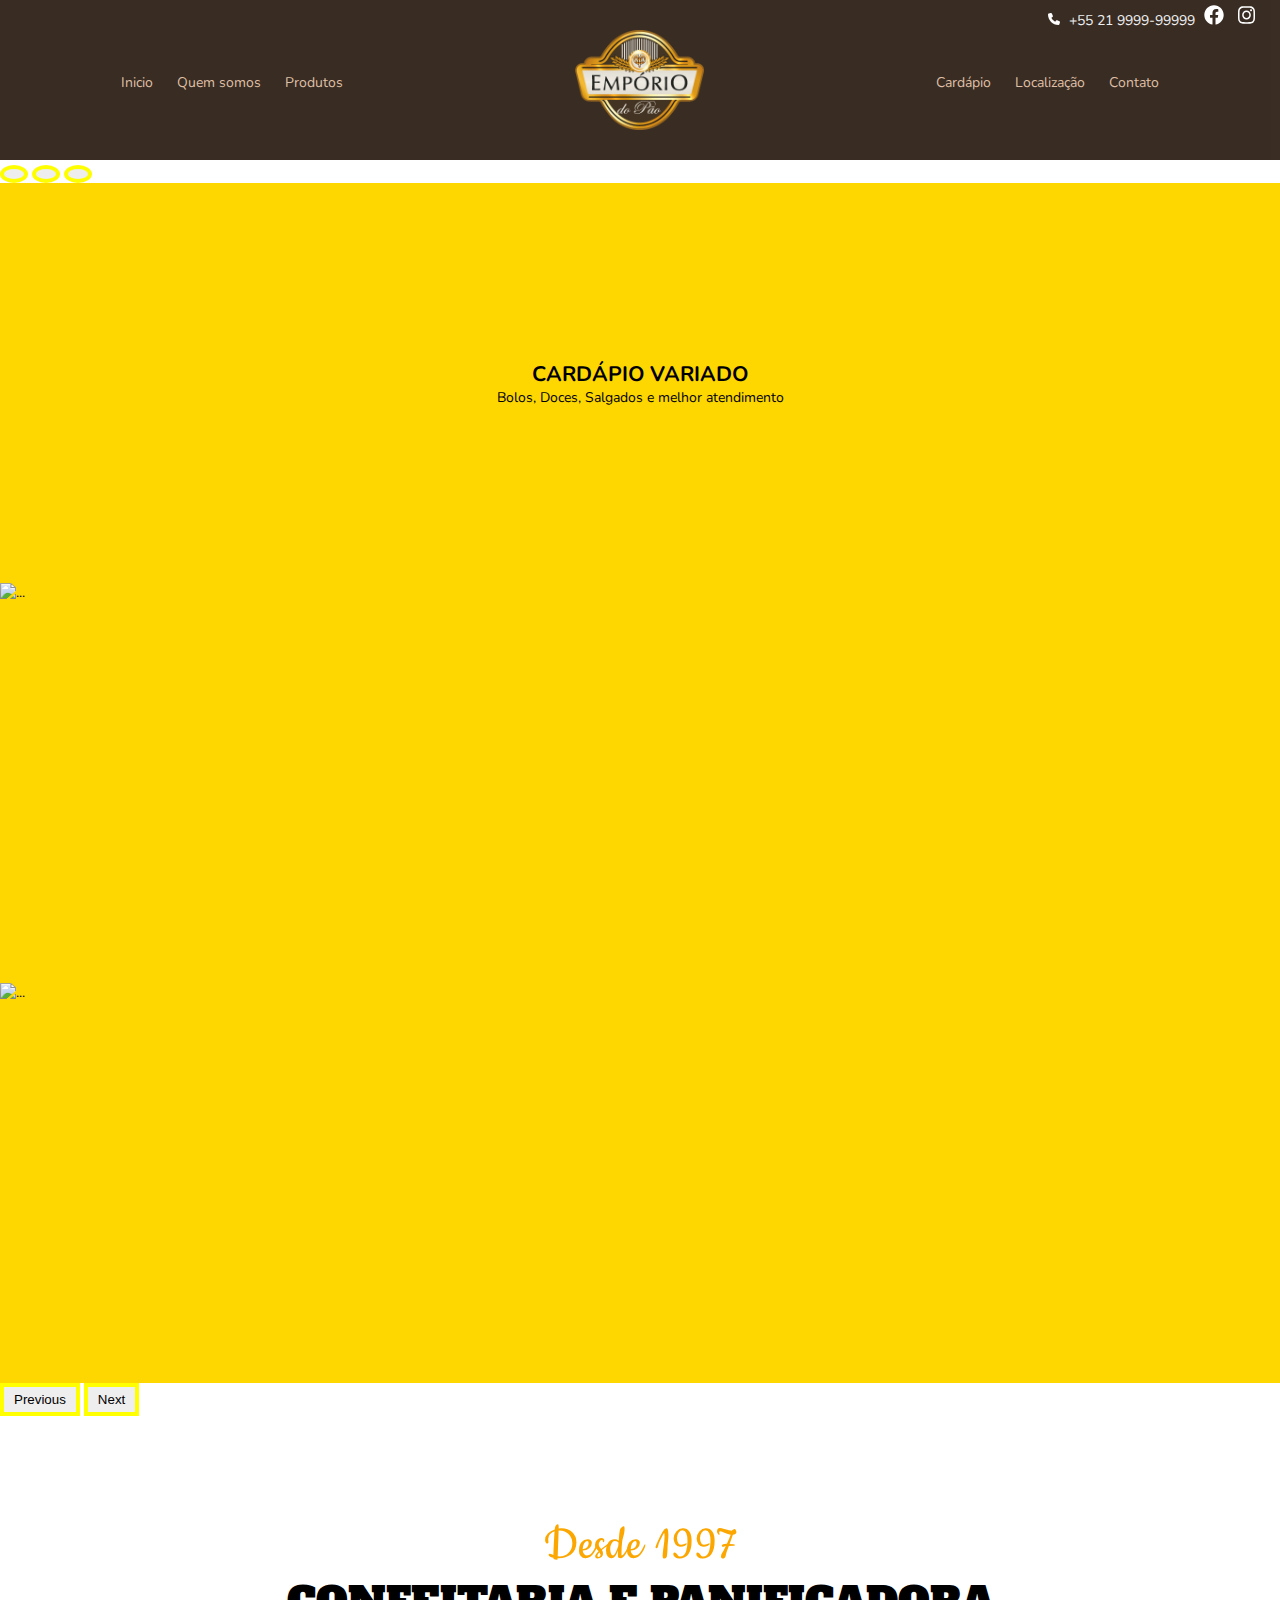
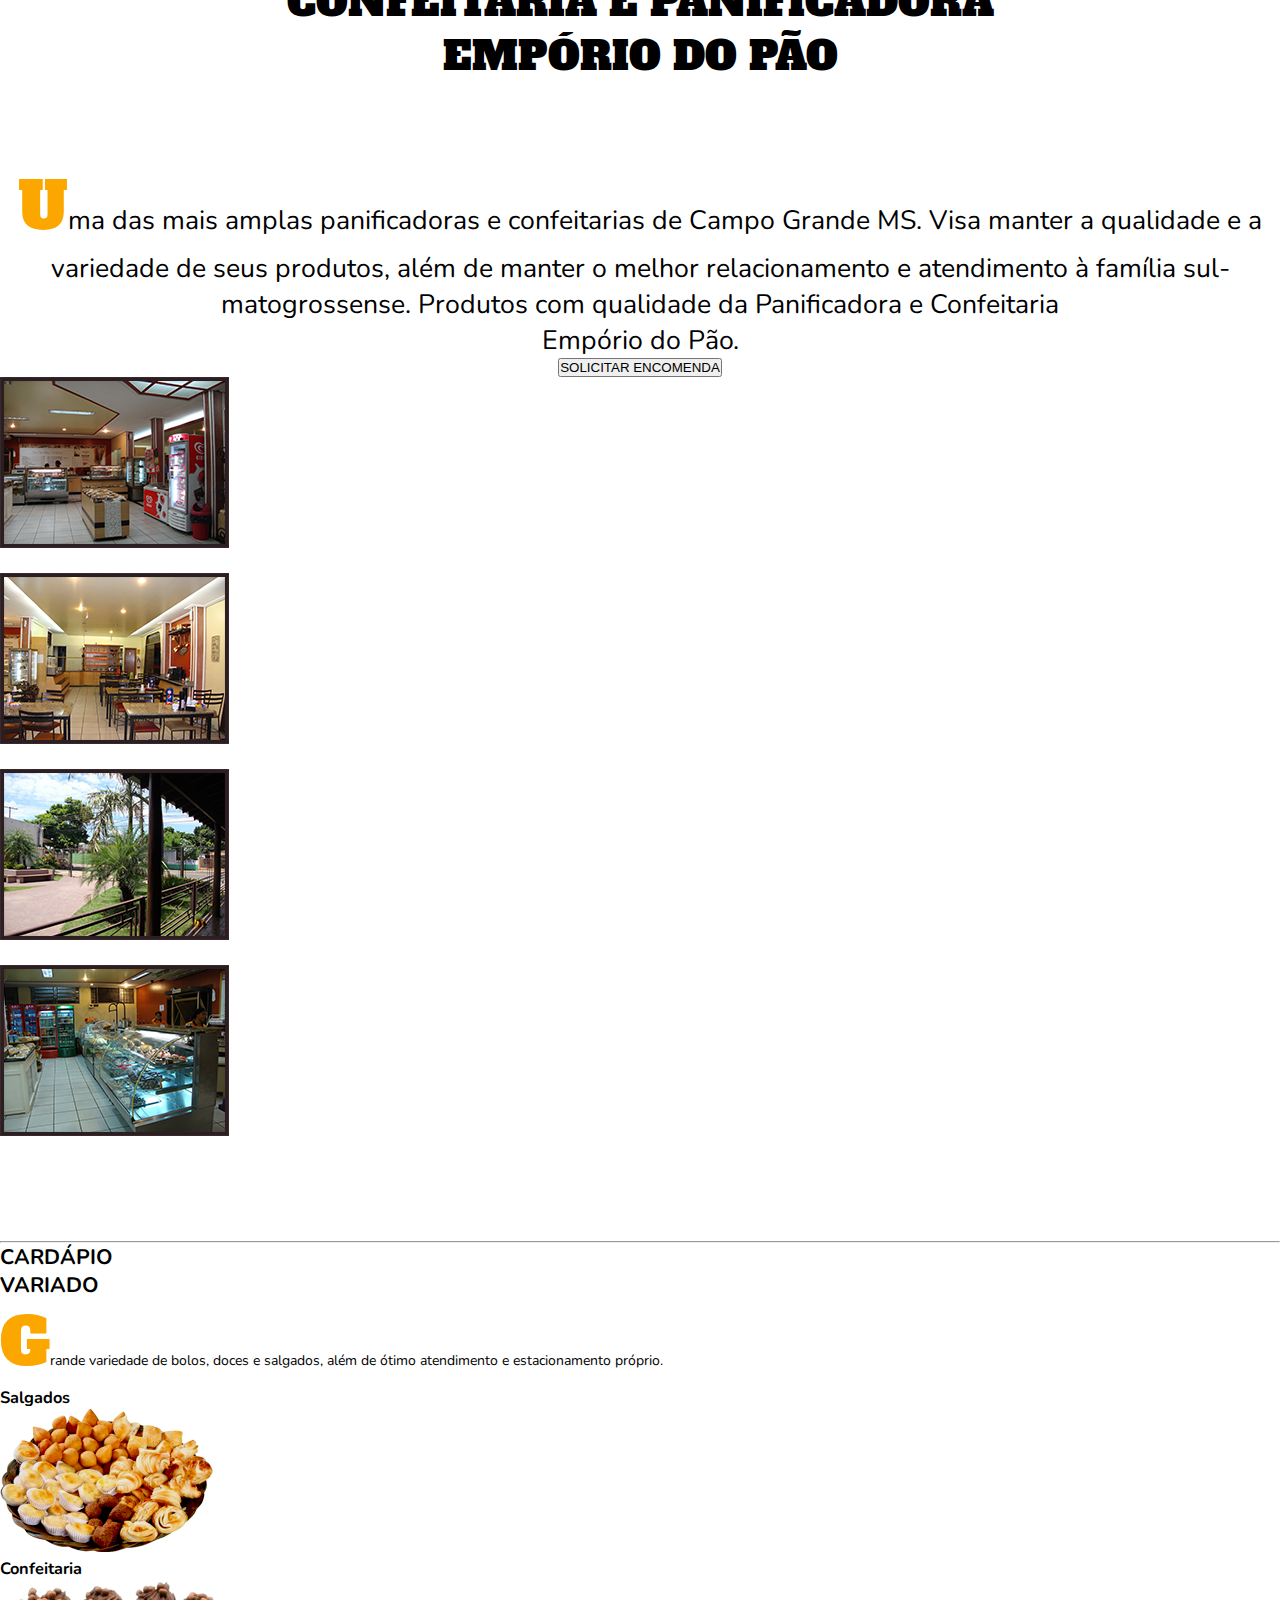
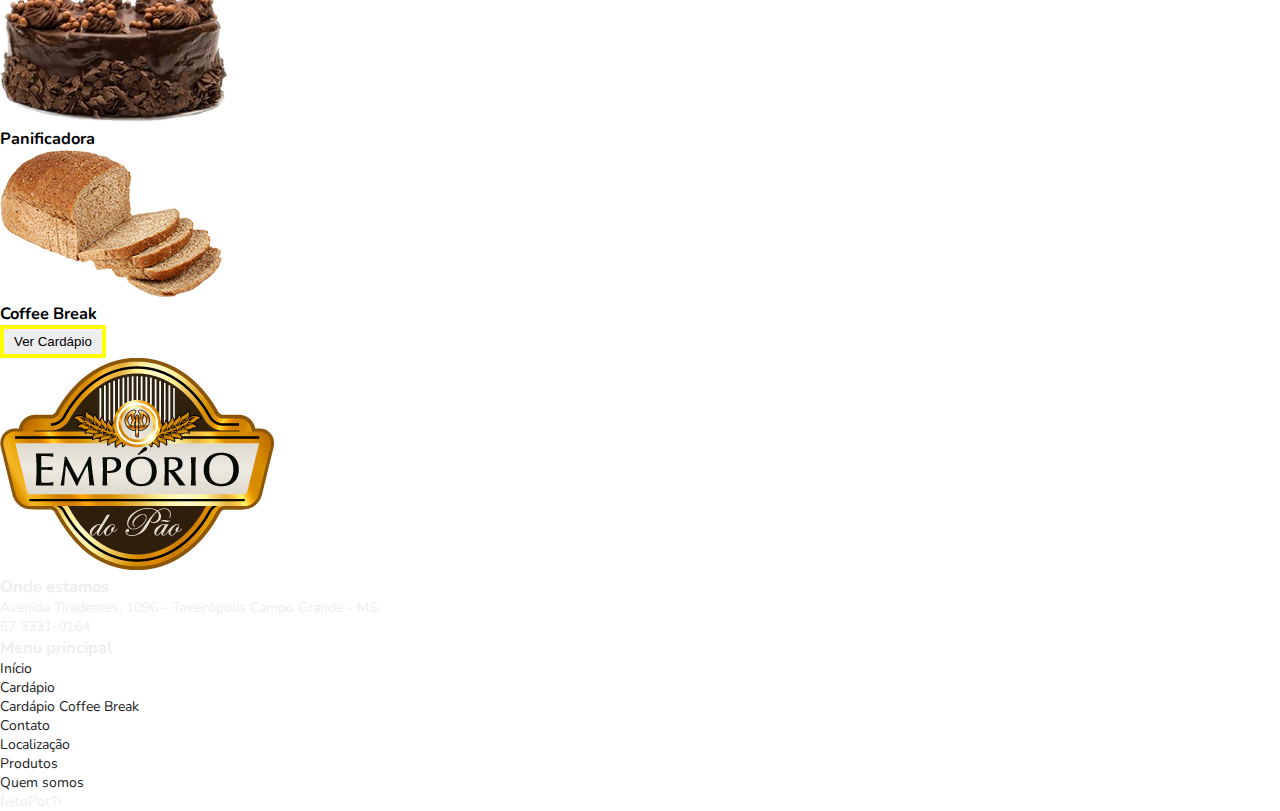
==== commit d78466e7: "Update index.html" ====
--- a/index.html
+++ b/index.html
@@ -124,11 +124,11 @@
               <div class="row">
                    <div class="col-12 col-md-5">
                       <h2 class="title">CARDÁPIO <br>VARIADO </h2>
-                      <p class="context">Grande variedade de bolos, doces e salgados, além de ótimo atendimento e
+                      <p class="primeiraLetraGrande">Grande variedade de bolos, doces e salgados, além de ótimo atendimento e
                         estacionamento próprio.
                     </p>
                 </div>
-                <div class="col-12 col-md-7">
+                <div class="col-12 col-md-6">
                     <div class="row">
                         <div class="col-12 col-md-6 p-3">
                             <h3 class="">Salgados</h3>
@@ -144,7 +144,7 @@
                         </div>
                         <div class="col-12 col-md-6 p-3">
                             <h3 class="">Coffee Break</h3>
-                            <button class="">Solicitar encomenda</button>
+                            <button class="">Ver Cardápio </button>
                         </div>
                     </div>
                 </div>
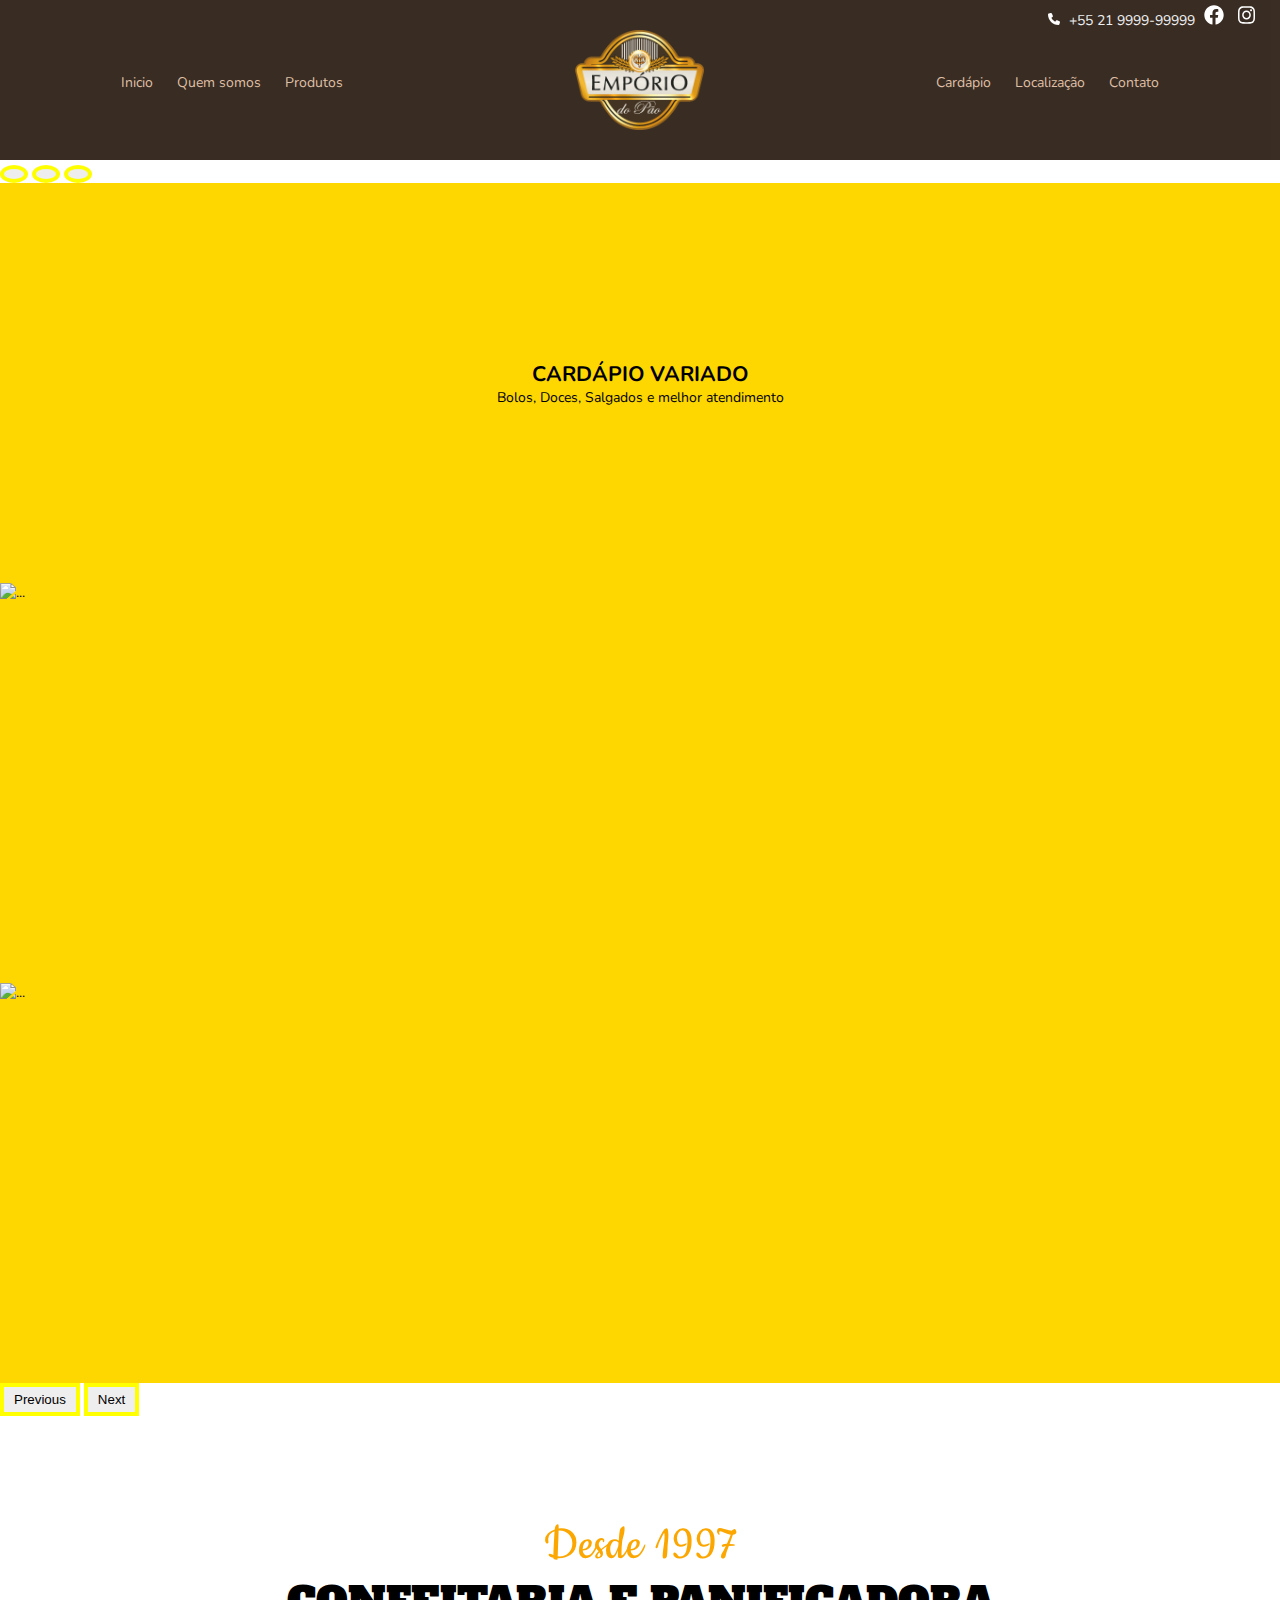
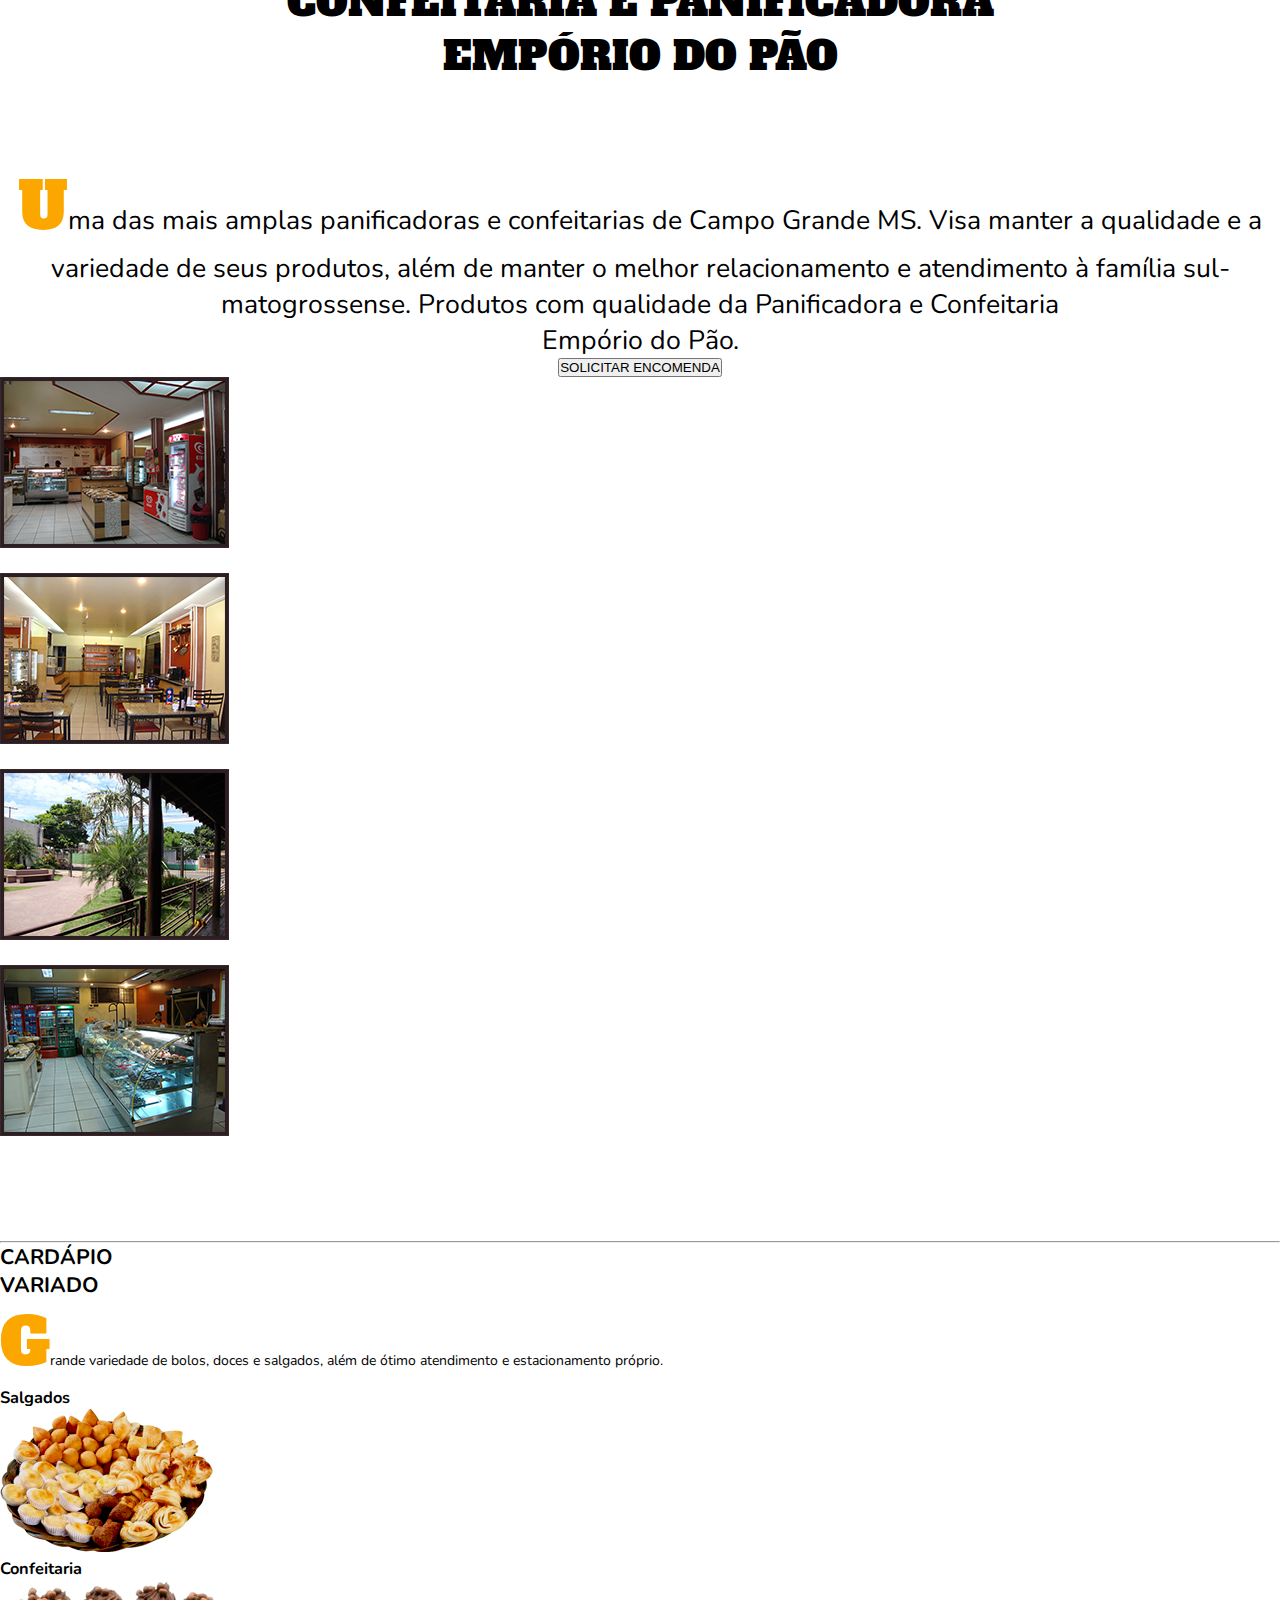
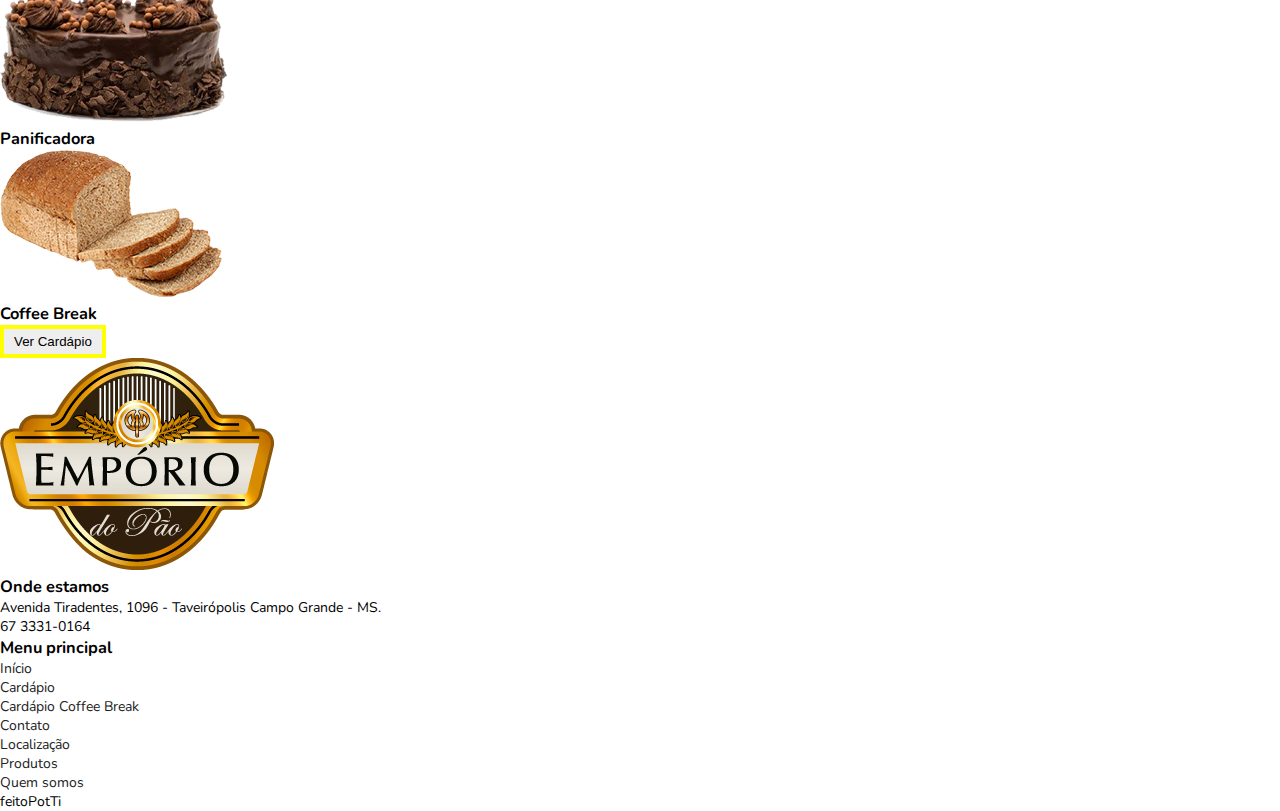
==== commit 52c589ac: "footer" ====
--- a/index.html
+++ b/index.html
@@ -153,8 +153,8 @@
     </section>
 
 
-    <footer class="bg-brow white">
-        <div class="container py-5">
+    <footer class="bg-brow black">
+        <div class="container py-5 ">
             <div class="row">
                 <div class="col-12 col-md-4">
                     <img src="./img/logo-certa.png" alt="">
